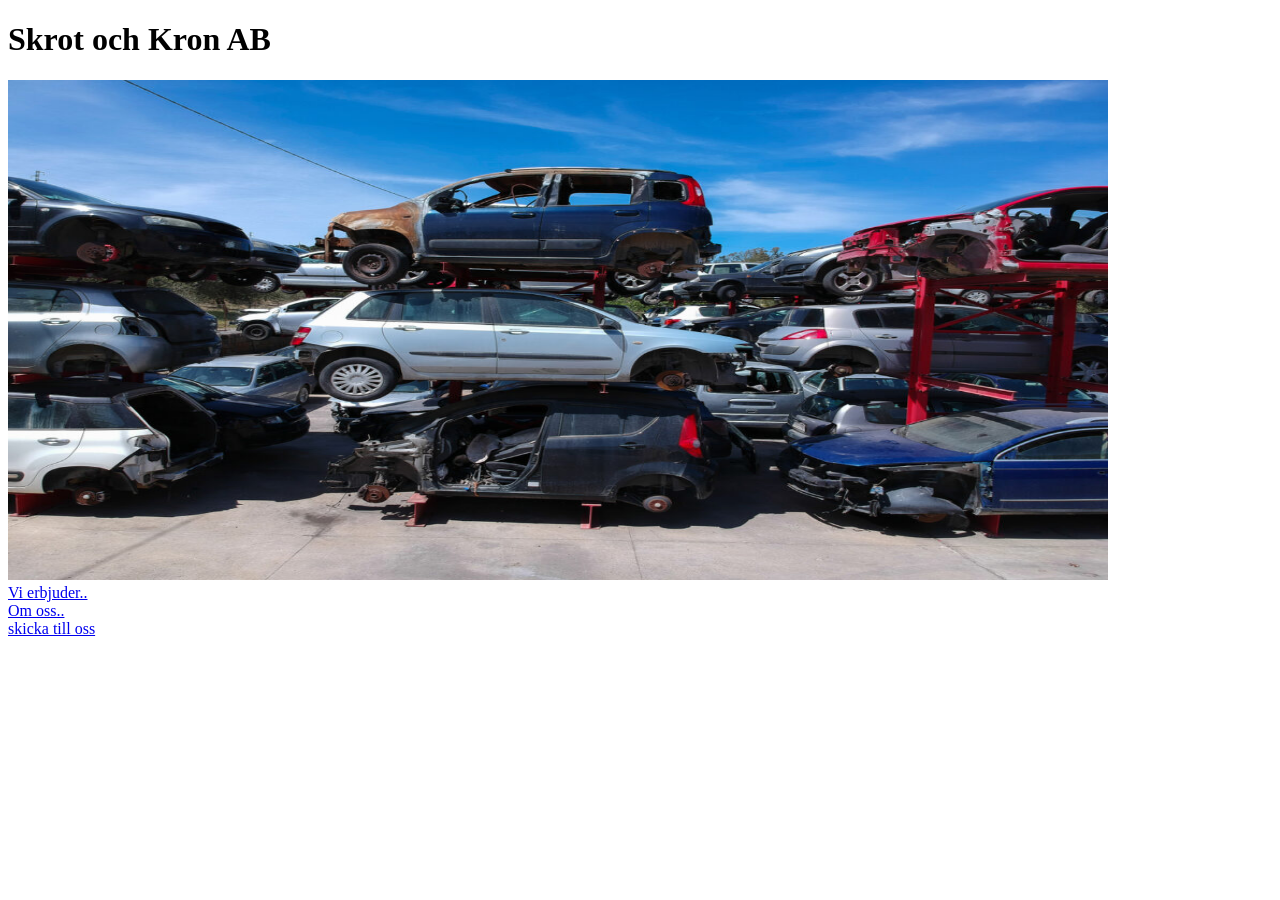
==== index.html @ f585c55f "fixed index" ====
<!DOCTYPE html>
<html lang="en">
<head>
    <meta charset="UTF-8">
    <meta name="viewport" content="width=device-width, initial-scale=1.0">
    <title>Document</title>
</head>
<body>
    <h1> Skrot och Kron AB</h1>
    <img src="Images/skrot-bild.jpg" width="1100" height="500"/>
    <br>
    <a href="products.html"> Vi erbjuder..</a>
    <br>
    <a href="aboutus.html"> Om oss..</a> <br>
    <a href="sendToUs.html"> skicka till oss </a> <br>
</body>
</html>
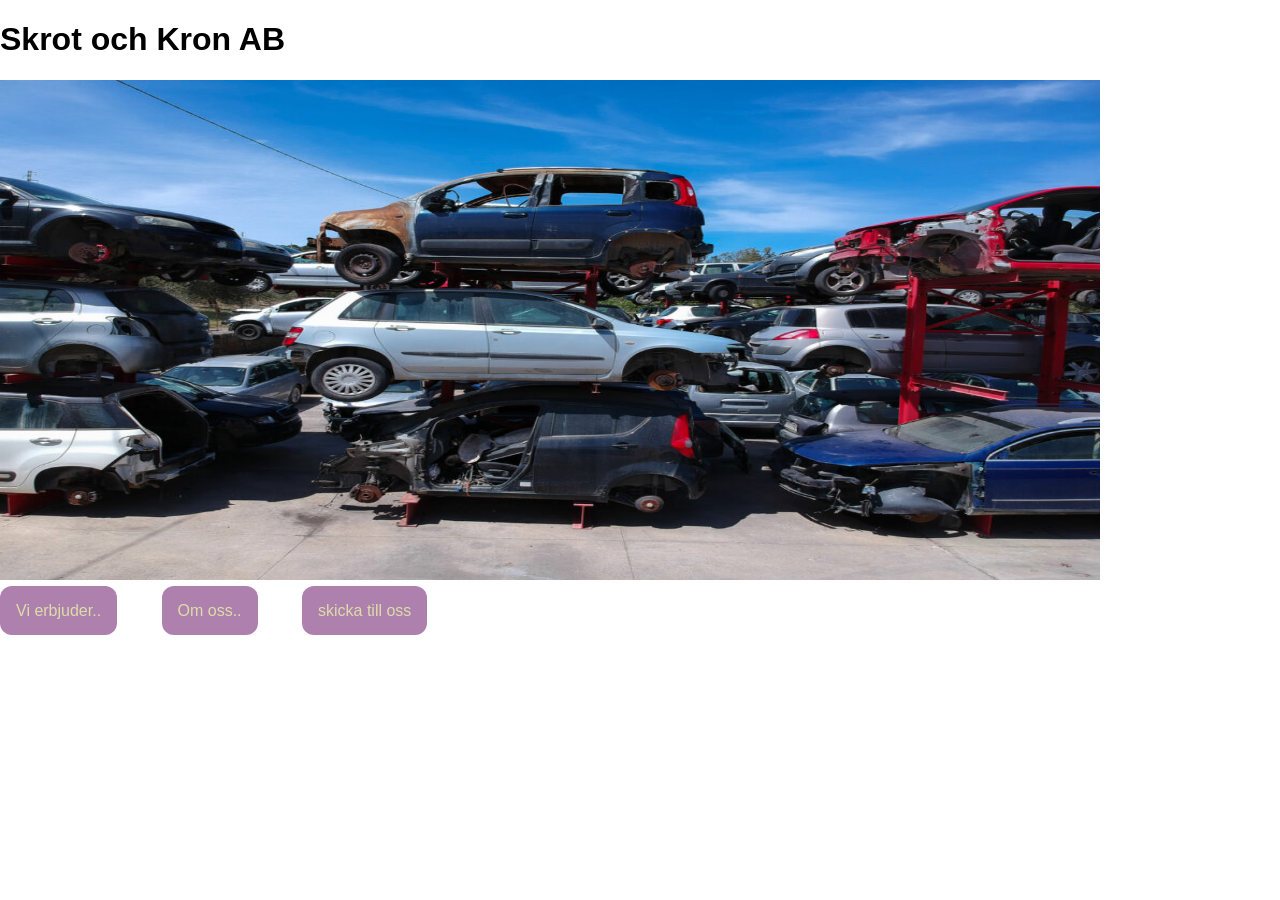
==== commit f63881ee: "little design" ====
--- a/index.html
+++ b/index.html
@@ -4,14 +4,14 @@
     <meta charset="UTF-8">
     <meta name="viewport" content="width=device-width, initial-scale=1.0">
     <title>Document</title>
+    <link rel="stylesheet" href="css/style.css" />
 </head>
 <body>
     <h1> Skrot och Kron AB</h1>
-    <img src="Images/skrot-bild.jpg" width="1100" height="500"/>
+    <img src="Images/skrot-bild.jpg" width="1100" height="500"/> <br>
     <br>
     <a href="products.html"> Vi erbjuder..</a>
-    <br>
-    <a href="aboutus.html"> Om oss..</a> <br>
-    <a href="sendToUs.html"> skicka till oss </a> <br>
+    <a href="aboutus.html"> Om oss..</a> 
+    <a href="sendToUs.html"> skicka till oss </a> 
 </body>
 </html>
--- a/css/style.css
+++ b/css/style.css
@@ -0,0 +1,62 @@
+body {
+  font-family: Arial, sans-serif;
+  margin: 0;
+  padding: 0;
+}
+.contacts {
+  display: flex;
+  flex-wrap: wrap;
+  gap: 20px;
+}
+
+.card {
+  width: 180px;
+  background-image: url('../Images/skrot-bild.jpg');
+  background-size: 40em;
+  border: 5px solid #ccc;
+  border-radius: 8px;
+  padding: 10px;
+  text-align: center;
+  box-shadow: 0 2px 4px rgba(0, 0, 0, 0.1);
+}
+.card img {
+  width: 150px;
+  height: auto;
+  border-radius: 5px;
+}
+.card a {
+  display: block;
+  margin-top: 5px;
+  text-decoration: none;
+  color: blue;
+}
+.nav {
+  margin-top: 30px;
+}
+
+.nav a {
+  margin-right: 10px;
+}
+
+.mail
+{
+    color: red(252, 5, 5);
+    font-weight: bold;
+}
+
+a{
+    font-family:'Segoe UI', Tahoma, Geneva, Verdana, sans-serif;
+    background-color: rgb(173, 128, 173);
+    padding: 1em;
+    margin: 0;
+    text-decoration: none;
+    color: rgb(221, 221, 168);
+    margin-right: 40px;
+    border-radius: 12px;
+}
+
+a:hover
+{
+    background-color: rgb(87, 15, 15);
+    color: aliceblue;
+}
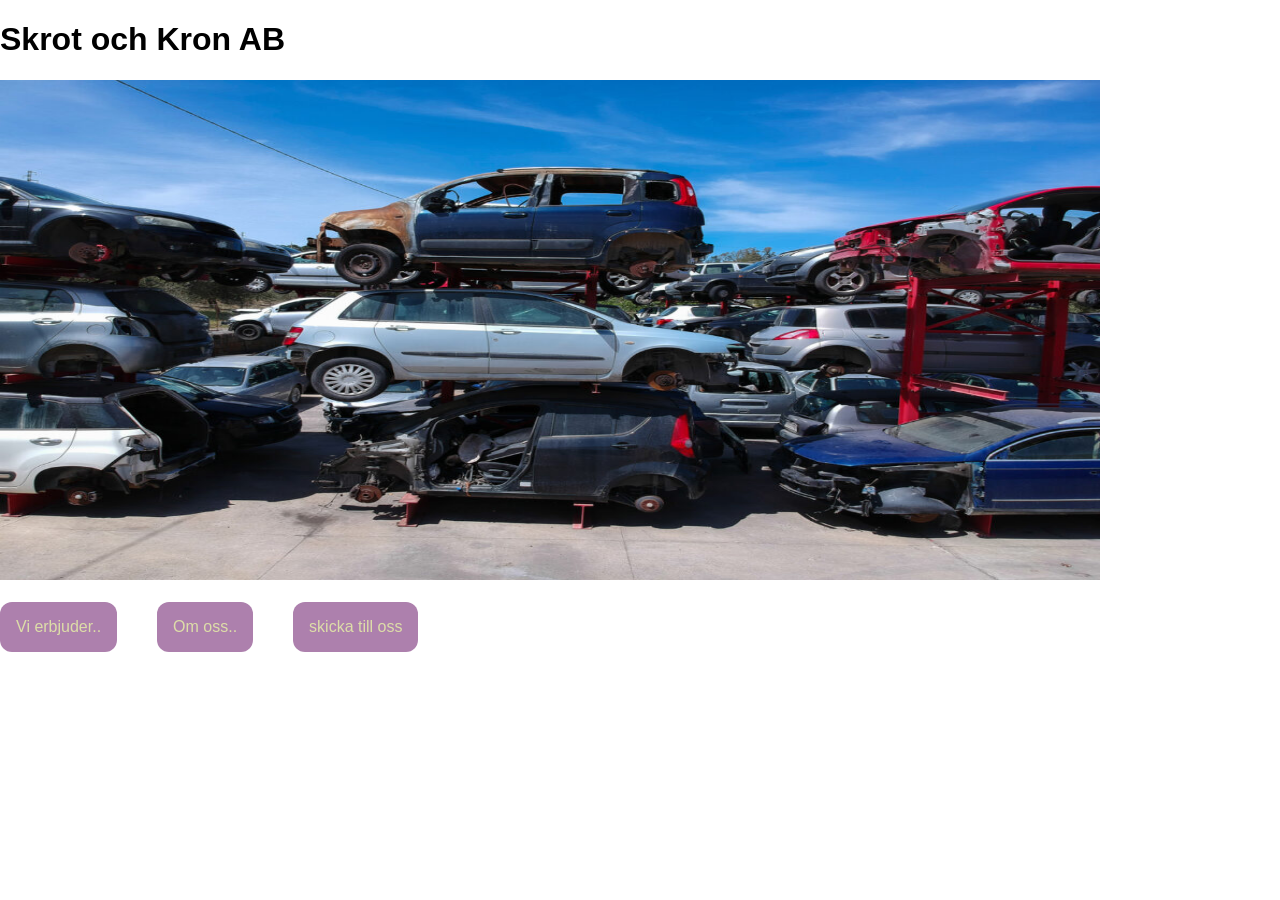
==== commit 84eac288: "fixed for mobile screen" ====
--- a/index.html
+++ b/index.html
@@ -1,17 +1,19 @@
-<!DOCTYPE html>
+<!doctype html>
 <html lang="en">
-<head>
-    <meta charset="UTF-8">
-    <meta name="viewport" content="width=device-width, initial-scale=1.0">
+  <head>
+    <meta charset="UTF-8" />
+    <meta name="viewport" content="width=device-width, initial-scale=1.0" />
     <title>Document</title>
     <link rel="stylesheet" href="css/style.css" />
-</head>
-<body>
-    <h1> Skrot och Kron AB</h1>
-    <img src="Images/skrot-bild.jpg" width="1100" height="500"/> <br>
-    <br>
-    <a href="products.html"> Vi erbjuder..</a>
-    <a href="aboutus.html"> Om oss..</a> 
-    <a href="sendToUs.html"> skicka till oss </a> 
-</body>
-</html>+  </head>
+  <body>
+    <h1>Skrot och Kron AB</h1>
+    <img src="Images/skrot-bild.jpg" width="1100" height="500" /> <br />
+    <br />
+    <footer>
+      <a href="products.html"> Vi erbjuder..</a>
+      <a href="aboutus.html"> Om oss..</a>
+      <a href="sendToUs.html"> skicka till oss </a>
+    </footer>
+  </body>
+</html>
--- a/css/style.css
+++ b/css/style.css
@@ -60,3 +60,22 @@
     background-color: rgb(87, 15, 15);
     color: aliceblue;
 }
+
+
+@media(min-width: 601px) {
+footer
+{
+  display: flex;
+  flex-direction: row;
+}
+}
+
+
+@media(max-width: 600px) {
+footer
+{
+  display: flex;
+  flex-direction: column;
+  
+}
+}
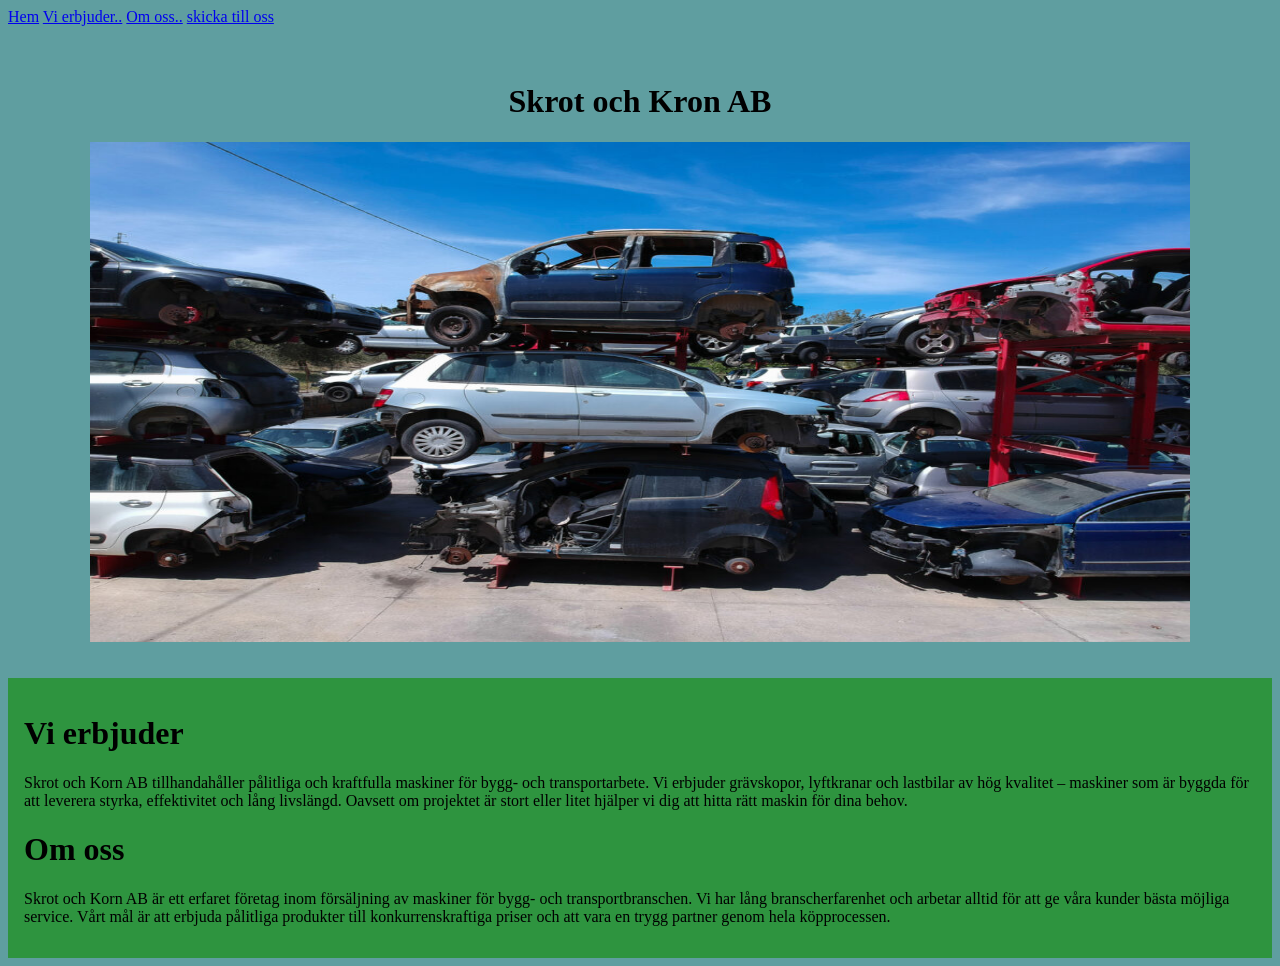
==== commit b569c1c9: "fixed index page" ====
--- a/index.html
+++ b/index.html
@@ -4,16 +4,40 @@
     <meta charset="UTF-8" />
     <meta name="viewport" content="width=device-width, initial-scale=1.0" />
     <title>Document</title>
-    <link rel="stylesheet" href="css/style.css" />
+    <link rel="stylesheet" href="css/Hem.css" />
   </head>
   <body>
-    <h1>Skrot och Kron AB</h1>
-    <img src="Images/skrot-bild.jpg" width="1100" height="500" /> <br />
+       <header>
+        <a href="index.html"> Hem</a>
+        <a href="products.html"> Vi erbjuder..</a>
+        <a href="aboutus.html"> Om oss..</a>
+        <a href="sendToUs.html"> skicka till oss </a> <br> <br><br>
+    </header>
+    
+    <h1 id="title" >Skrot och Kron AB</h1>
+    <img class="picture" src="Images/skrot-bild.jpg" width="1100" height="500" /> <br />
     <br />
-    <footer>
-      <a href="products.html"> Vi erbjuder..</a>
-      <a href="aboutus.html"> Om oss..</a>
-      <a href="sendToUs.html"> skicka till oss </a>
-    </footer>
+    
+
+    <div class="Info"> 
+      <h1>Vi erbjuder</h1>
+<p>
+    Skrot och Korn AB tillhandahåller pålitliga och kraftfulla maskiner för bygg- och transportarbete. 
+    Vi erbjuder grävskopor, lyftkranar och lastbilar av hög kvalitet – maskiner som är byggda för att 
+    leverera styrka, effektivitet och lång livslängd. Oavsett om projektet är stort eller litet hjälper 
+    vi dig att hitta rätt maskin för dina behov.
+</p>
+
+<h1>Om oss</h1>
+<p>
+    Skrot och Korn AB är ett erfaret företag inom försäljning av maskiner för bygg- och transportbranschen. 
+    Vi har lång branscherfarenhet och arbetar alltid för att ge våra kunder bästa möjliga service. 
+    Vårt mål är att erbjuda pålitliga produkter till konkurrenskraftiga priser och att vara en trygg 
+    partner genom hela köpprocessen.
+</p>
+
+    </div>
+
+    
   </body>
 </html>
--- a/css/Hem.css
+++ b/css/Hem.css
@@ -0,0 +1,23 @@
+body
+{
+    background-color: cadetblue;
+    
+}
+#title
+{
+    text-align: center;
+    
+}
+
+.picture
+{
+    display: block;
+     margin: 0 auto
+}
+
+.Info{
+    flex-grow: 1;
+    background-color: rgb(46, 148, 63);
+    text-align: left;
+    padding: 1em;
+}
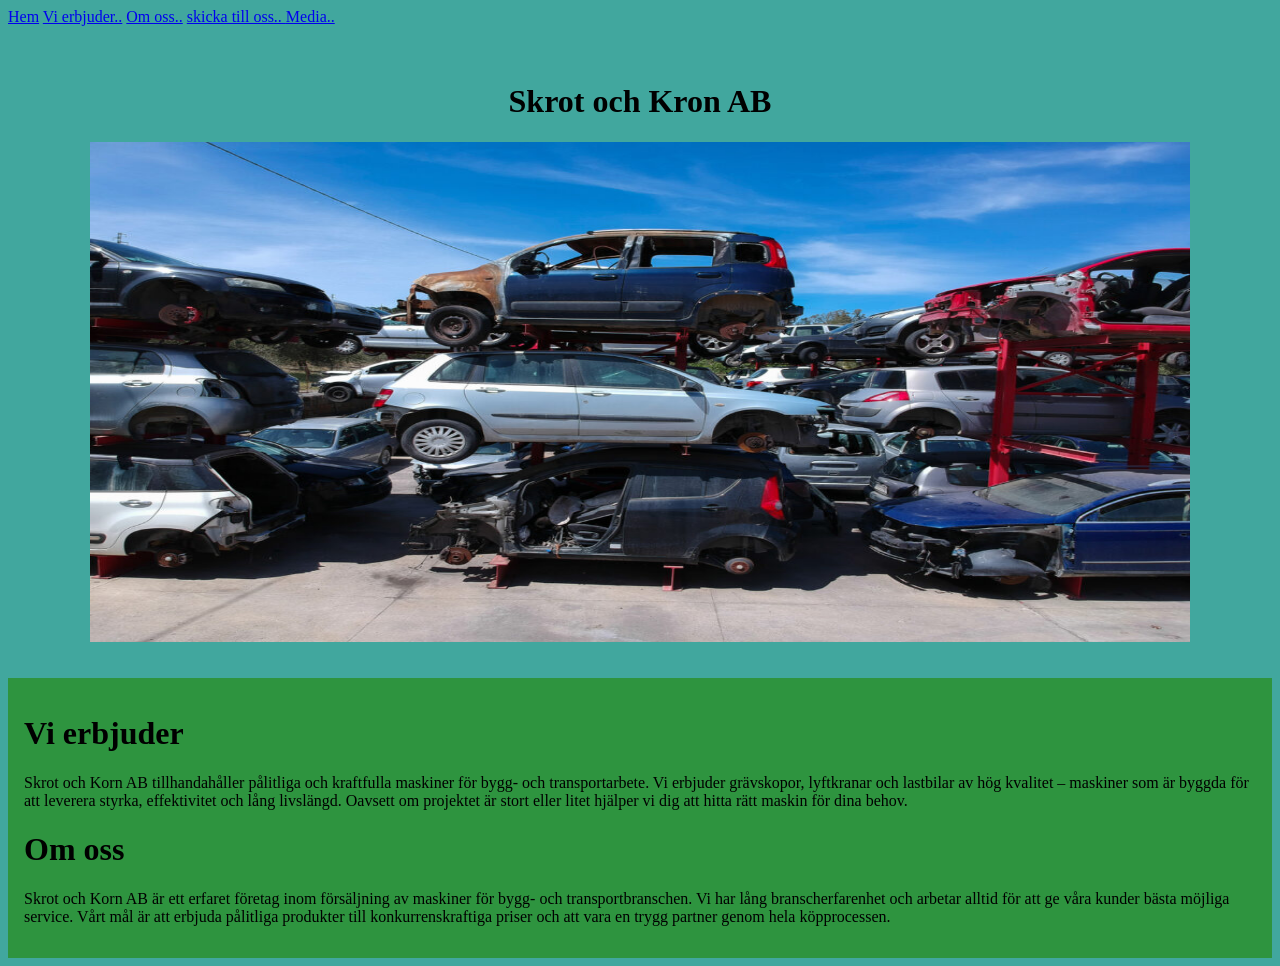
==== commit ebe849dd: "video" ====
--- a/index.html
+++ b/index.html
@@ -11,7 +11,8 @@
         <a href="index.html"> Hem</a>
         <a href="products.html"> Vi erbjuder..</a>
         <a href="aboutus.html"> Om oss..</a>
-        <a href="sendToUs.html"> skicka till oss </a> <br> <br><br>
+        <a href="sendToUs.html"> skicka till oss.. </a>
+        <a href="media.html"> Media..</a> <br> <br><br>
     </header>
     
     <h1 id="title" >Skrot och Kron AB</h1>
--- a/css/Hem.css
+++ b/css/Hem.css
@@ -1,6 +1,6 @@
 body
 {
-    background-color: cadetblue;
+    background-color: rgb(65, 167, 158);
     
 }
 #title
